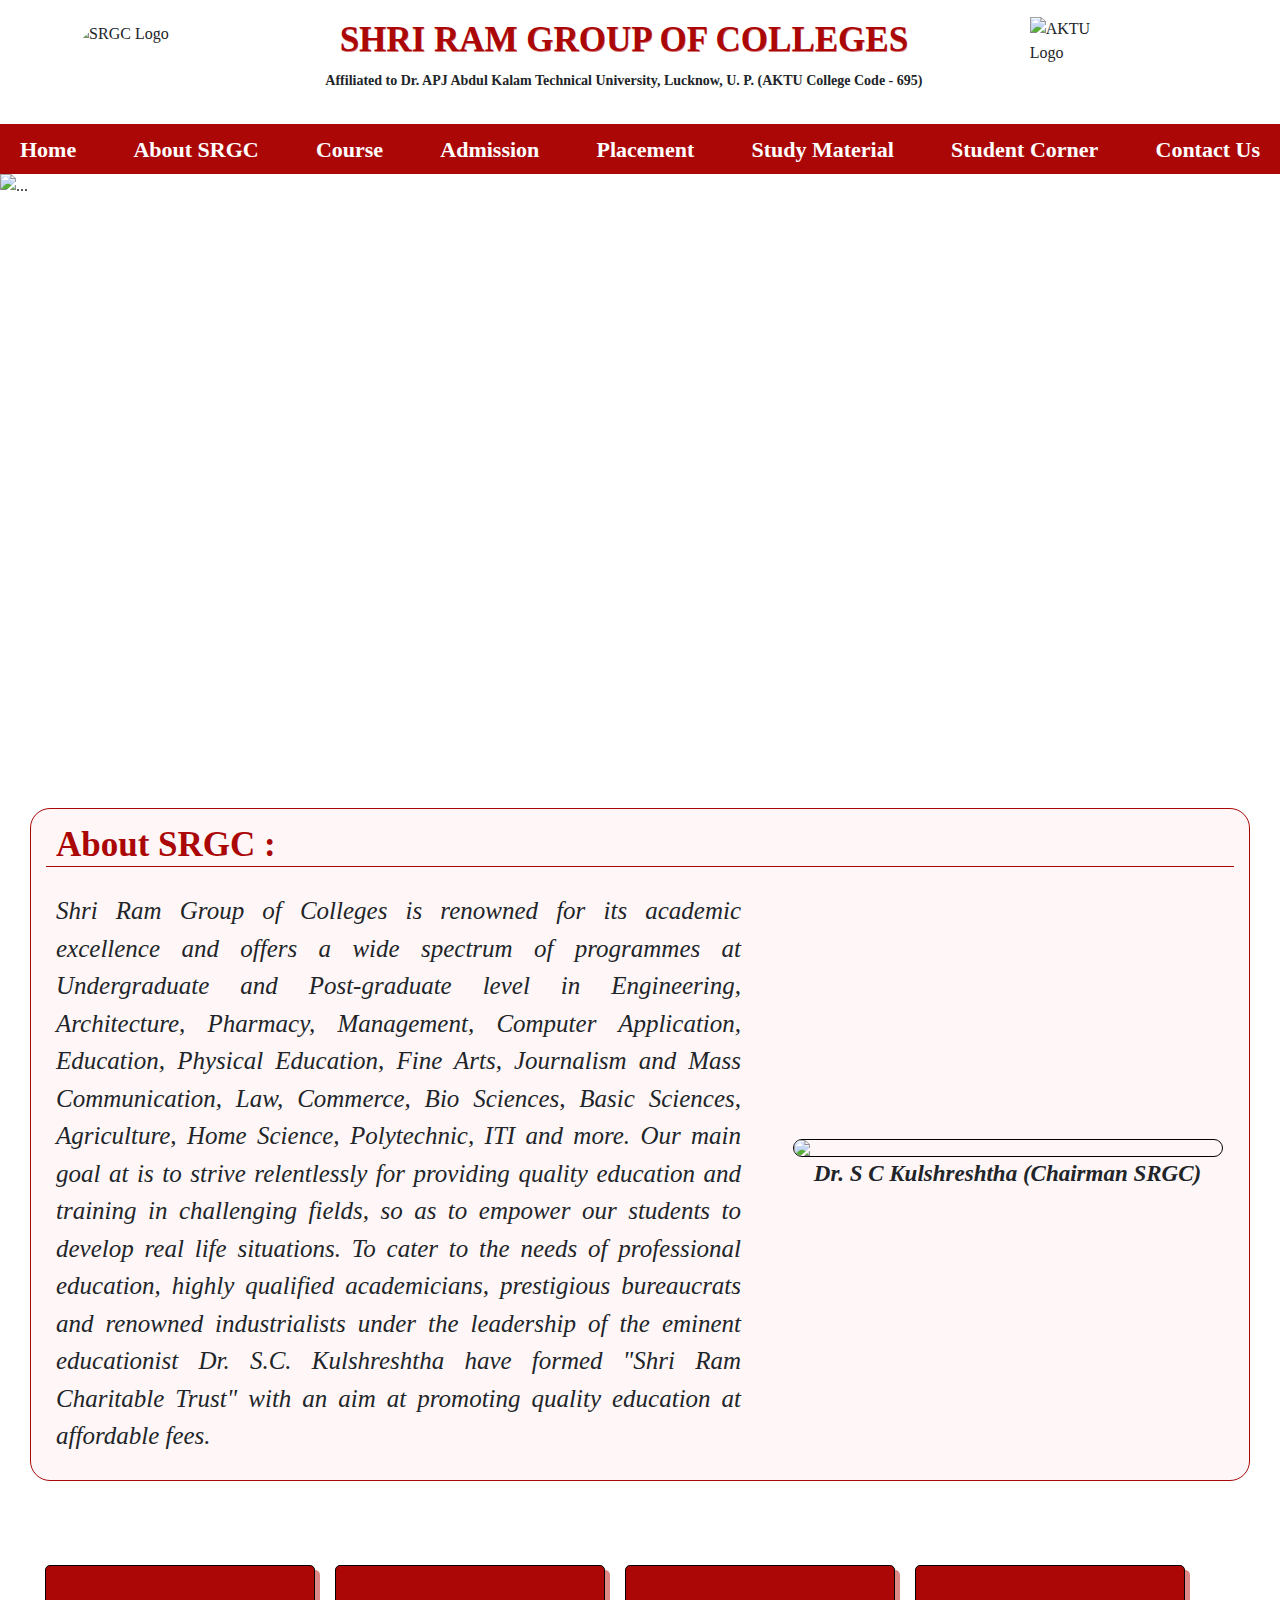
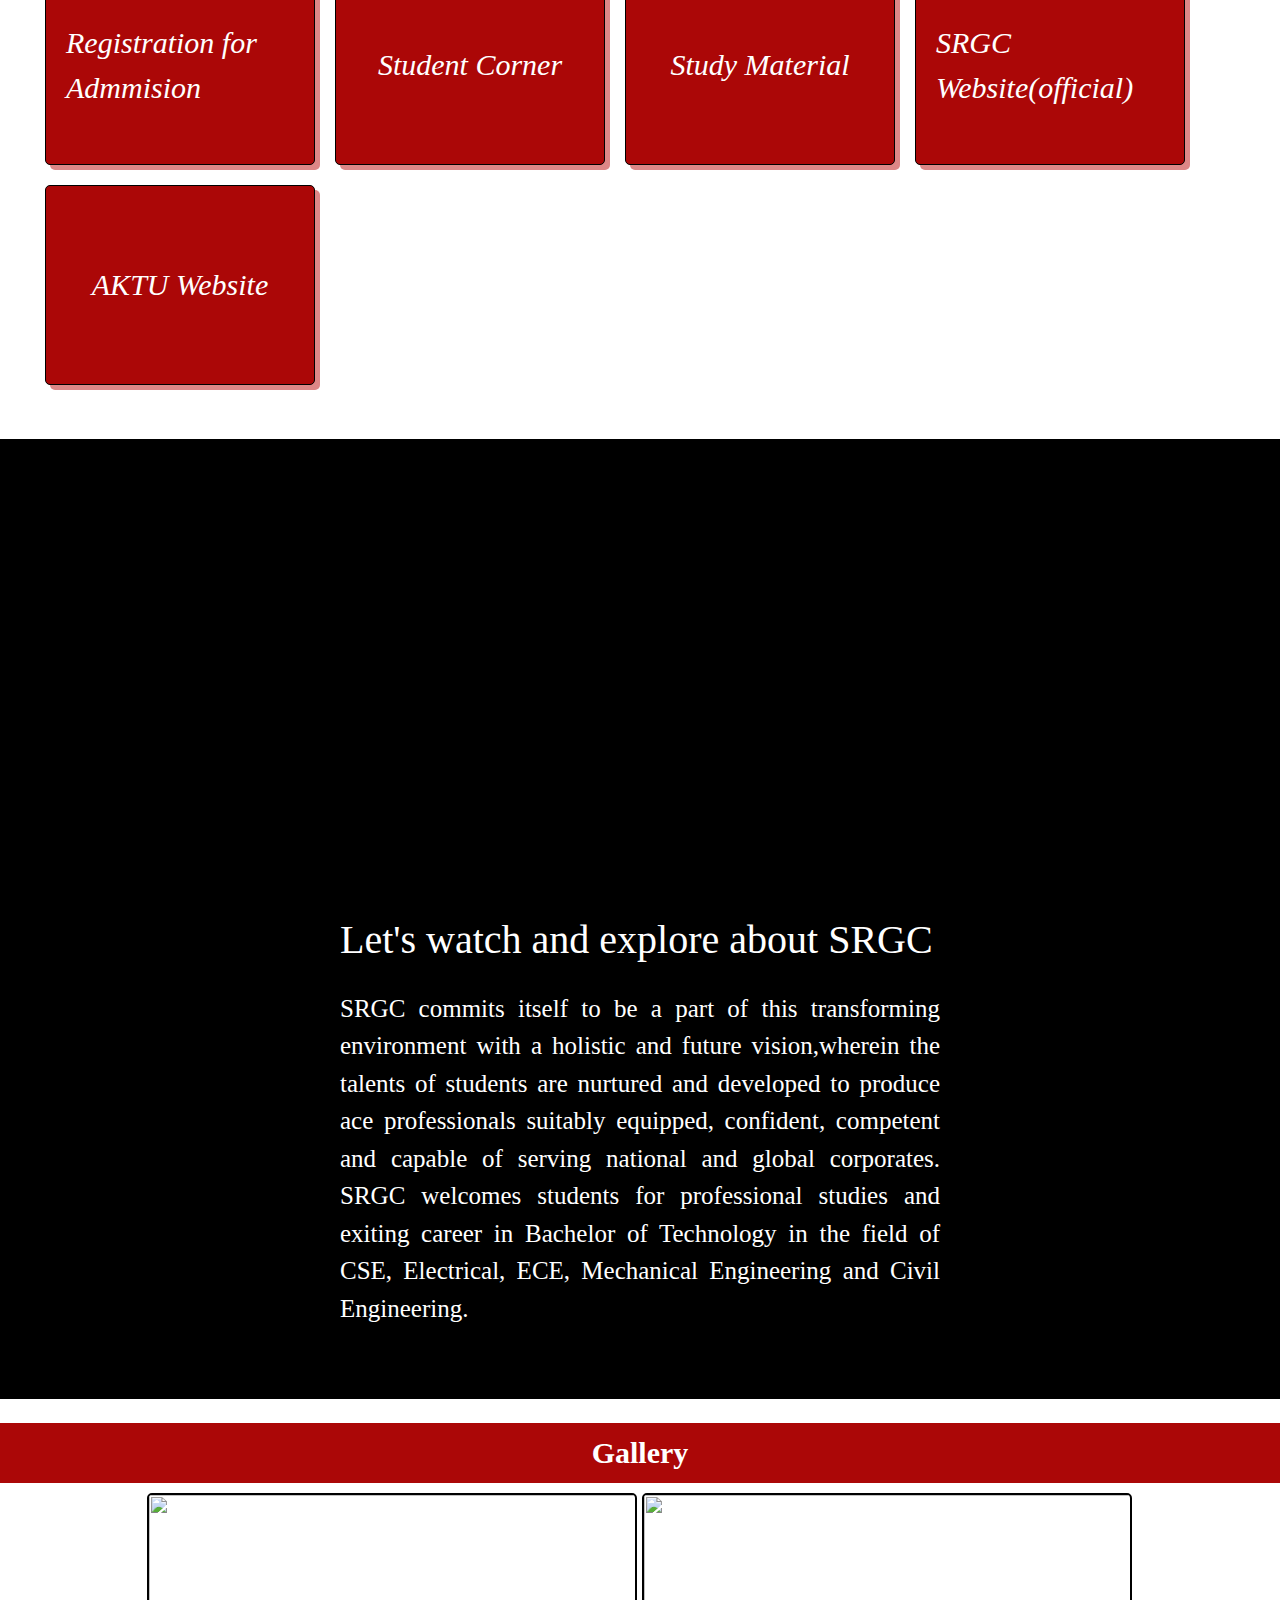
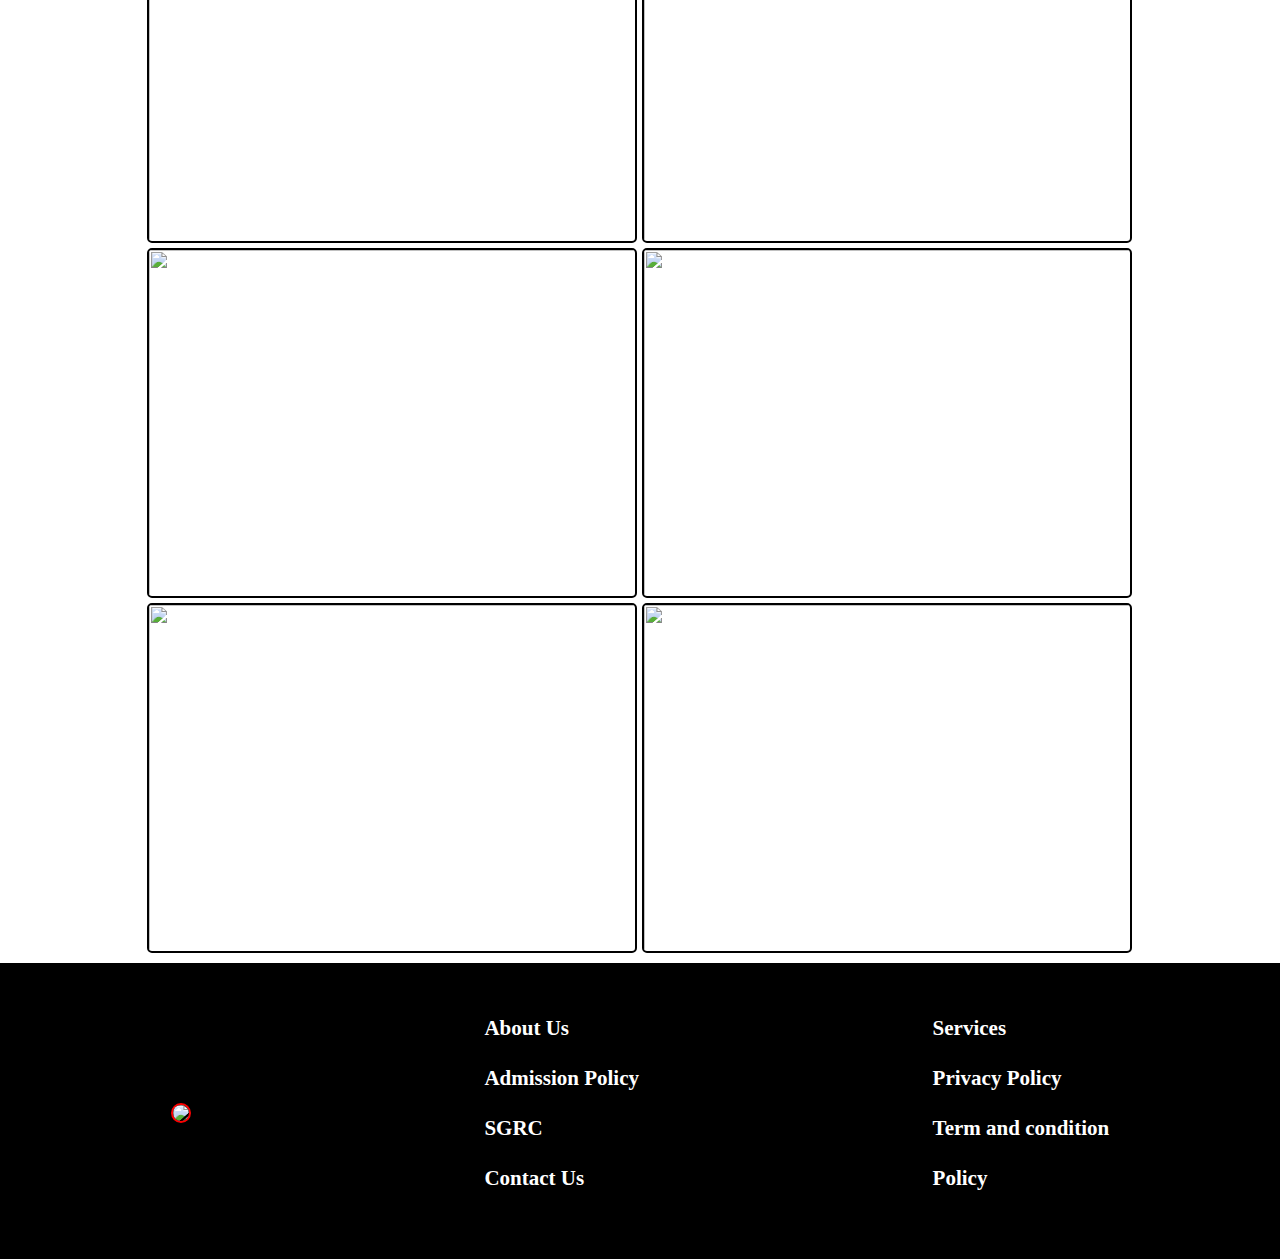
==== index.html @ ceb5efca "Add files via upload" ====
<!DOCTYPE html>
<html lang="en">
<head>
    <meta charset="UTF-8">
    <meta name="viewport" content="width=device-width, initial-scale=1.0">
    <title>SRGC</title>
    <link rel="stylesheet" href="index.css">
    <link href="https://cdn.jsdelivr.net/npm/bootstrap@5.3.3/dist/css/bootstrap.min.css" rel="stylesheet" integrity="sha384-QWTKZyjpPEjISv5WaRU9OFeRpok6YctnYmDr5pNlyT2bRjXh0JMhjY6hW+ALEwIH" crossorigin="anonymous">
    <link rel="stylesheet" href="https://cdnjs.cloudflare.com/ajax/libs/font-awesome/6.4.2/css/all.min.css">
</head>
<body>
    <header>
      <div id="container1">
        <img id="srgcImg" src="asset\srgclogo.png" alt="SRGC Logo">
        <div id="HeadingCont">
            <h1 id="heading1">SHRI RAM GROUP OF COLLEGES</h1>
            <p id="subHeading"> Affiliated to Dr. APJ Abdul Kalam Technical University, Lucknow, U. P. (AKTU College Code - 695)</p>
        </div>
        <img id="AktuLogo" src="asset\AktuLogo2.png" alt="AKTU Logo">
        <hr>
      </div>
    </header>


    <nav>
      <div id="container">        
          <div id="container2"> 
                <div><a class="nav" href="index.html" >Home</a></div>
                <div><a class="nav" href="about.html" >About SRGC</a></div>
                <div><a class="nav" href="course.html" >Course</a></div>
                <div><a class="nav" href="https://www.srgcmzn.com/admission-process.aspx" >Admission</a></div>
                <div><a class="nav" href="https://www.srgcmzn.com/placement-record.aspx">Placement</a></div>
                <div><a class="nav" href="studyMaterial.html">Study Material</a></div>
                <div><a class="nav" href="student.html">Student Corner</a></div>
                <div><a class="nav" href="https://www.srgcmzn.com/contact.aspx" >Contact Us</a></div>
        </div>
        <div id="container3">
          <a href="#" id="toogleButton"><i class="fa-solid fa-bars" id="bar"></i></a>
        </div>
      </div>
    </nav>

    <section>
        <div id="carouselExampleAutoplaying" class="carousel slide" data-bs-ride="carousel">
            <div class="carousel-inner" id="imgCont">

              <div class="carousel-item active">
                <img src="https://srgcmzn.com/images/infra/class-room.jpg"  id="objFit" class="d-block w-100" alt="...">
              </div>
              <div class="carousel-item">
                <img src="https://www.srgcmzn.com/images/bg/bg5.jpg"  id="objFit" class="d-block w-100" alt="...">
              </div>
    
              <div class="carousel-item">
                <img src="https://www.srgcmzn.com/images/gallery/WhatsApp%20Image%202024-07-01%20at%204.26.59%20PM.jpeg"  id="objFit" class="d-block w-100" alt="...">
              </div>
              <div class="carousel-item">
                <img src="https://srgcmzn.com/images/infra/computer-center.jpg"  id="objFit" class="d-block w-100" alt="...">
              </div>
              
             
            </div>
            <button class="carousel-control-prev" type="button" data-bs-target="#carouselExampleAutoplaying" data-bs-slide="prev">
              <span class="carousel-control-prev-icon" aria-hidden="true"></span>
              <span class="visually-hidden">Previous</span>
            </button>
            <button class="carousel-control-next" type="button" data-bs-target="#carouselExampleAutoplaying" data-bs-slide="next">
              <span class="carousel-control-next-icon" aria-hidden="true"></span>
              <span class="visually-hidden">Next</span>
            </button>
          </div>
          <br>
          </section>

          <section>
            <div id="aboutContanier">
              <h1 id="aboutHeading">About SRGC :</h1>
              
              <div id="content1">
              
                  <div id="aboutContent">Shri Ram Group of Colleges is renowned for its academic excellence and offers a wide spectrum of programmes at Undergraduate and Post-graduate level in Engineering, Architecture, Pharmacy, Management, Computer Application, Education, Physical Education, Fine Arts, Journalism and Mass Communication, Law, Commerce, Bio Sciences, Basic Sciences, Agriculture, Home Science, Polytechnic, ITI and more.

                    Our main goal at is to strive relentlessly for providing quality education and training in challenging fields, so as to empower our students to develop real life situations. To cater to the needs of professional education, highly qualified academicians, prestigious bureaucrats and renowned industrialists under the leadership of the eminent educationist Dr. S.C. Kulshreshtha have formed "Shri Ram Charitable Trust" with an aim at promoting quality education at affordable fees.
                  </div>
                  <div id="aboutImg">
                      <img id="chairmanSirPhoto" src="https://www.srgcmzn.com/images/chairman.jpg">
                    <p id="nameHeading">
                      Dr. S C Kulshreshtha
                        (Chairman SRGC)
                    </p>  
                  </div>
              </div>
            </div>
          </section>
          <br>
          <section>
            <div id="boxContainer">
              <a href="https://www.srgcmzn.com/online-registration.aspx"><div class="box1">Registration for Admmision</div></a>
              <a href="student.html"><div class="box1">Student Corner</div></a>
              <a href="studyMaterial.html"><div class="box1">Study Material</div></a>
              <a href="https://www.srgcmzn.com/"><div class="box1">SRGC Website(official)</div></a>
              <a href="https://aktu.ac.in/"><div class="box1">AKTU Website</div></a>

            </div>
          </section>
          <br>
          

          <section>
            <div id="videoContainer">
              <div id="video1">
                <iframe id="video12" src="https://www.youtube.com/embed/95Y4vRmv3OE?si=lNUQW-DYO3XHX2jD" title="YouTube videlo player" frameborder="0" allow="accelerometer; autoplay; clipboard-write; encrypted-media; gyroscope; picture-in-picture; web-share" referrerpolicy="strict-origin-when-cross-origin" allowfullscreen></iframe>
              </div>
              <div id="video2">
                <div id="one1">Let's watch and explore about SRGC</div>
                <div id="two2">SRGC commits itself to be a part of this transforming environment with a holistic and future vision,wherein the talents of students are nurtured and developed to produce ace professionals suitably equipped, confident, competent and capable of serving national and global corporates.

                SRGC welcomes students for professional studies and exiting career in Bachelor of Technology in the field of CSE, Electrical, ECE, Mechanical Engineering and Civil Engineering.</div>
                </div>
            </div>
          </section>

          <section>
            <br>
            <center>
            <div id="headingOfGallery">Gallery</div>
            <div id="gallery">
                <div id="imgDiv1" class="imgDiv"><img class="img" src="https://www.srgcmzn.com/images/academics/engin-tech3.jpg"></div>
                <div id="imgDiv1" class="imgDiv"><img class="img" src="https://www.srgcmzn.com/images/academics/engin-tech4.jpg"></div>
                <div id="imgDiv1" class="imgDiv"><img class="img" src="https://www.srgcmzn.com/images/academics/computer-application21.jpg"></div>
                <div id="imgDiv1" class="imgDiv"><img class="img" src="https://www.srgcmzn.com/images/academics/engin-tech-ece1.jpg"></div>
                <div id="imgDiv1" class="imgDiv"><img class="img" src="https://www.srgcmzn.com/images/academics/ece-spotlight43.jpg"></div>
                <div id="imgDiv1" class="imgDiv"><img class="img" src="https://www.srgcmzn.com/images/academics/me-dept2.jpg"></div>
            </div>
            </center>
        </section>

         <footer>
        <div id="footerContainer">
            <div id="logoImage"><img  id="srgcLogo" src="https://www.srgcmzn.com/images/srgc-logo3.png"></div>
            <div id="oneList">
                <ul>
                    <li><a  class="footerList" href="" >About Us</a></li>
                    <li><a class="footerList" href="" >Admission Policy</a></li>
                    <li><a class="footerList" href="" >SGRC</a></li>
                    <li><a class="footerList" href="" >Contact Us</a></li>
                </ul>
            </div>
            <div id="secondList">
                <ul>
                    <li><a class="footerList" href="" >Services</a></li>
                    <li><a class="footerList" href="" >Privacy Policy</a></li>
                    <li><a class="footerList" href="" >Term and condition</a></li>
                    <li><a class="footerList" href="" >Policy</a></li>
                </ul>
            </div>
        </div>
    </footer>
    
          

          
<script src="https://cdn.jsdelivr.net/npm/bootstrap@5.3.3/dist/js/bootstrap.bundle.min.js" integrity="sha384-YvpcrYf0tY3lHB60NNkmXc5s9fDVZLESaAA55NDzOxhy9GkcIdslK1eN7N6jIeHz" crossorigin="anonymous"></script>

<script src="index.js"></script>
</body> 
</html>
---- index.css ----
*{
    margin : 0px;
    padding : 0px;
    box-sizing: border-box;
    font-family:'Times New Roman', Times, serif;
}
#container1{
    height: 110px;
    width: 100%;
    display: flex;
    align-items: center;
    justify-content:space-around;
    padding: 10px 20px 10px 20px;
    background-color: white;
}
#srgcImg{
    height: 90px;
    width:200px;
    padding:10px;
    border-radius: 150px;
}

#heading1{
    color:#ab0707;
    font-size: 46px;
    font-weight: 800;
    text-shadow: .5px .5px rgb(209, 117, 117);
    padding-bottom:8px;
    text-align: center;
    margin:20px 10px 0px 10px;
    
}
#subHeading{
    font-size:18px;
    font-weight: 550;
}
#AktuLogo{
    height:110px;
    padding: 5px;
}

#container{
    height: 50px;
    width: 100%;
    background-color: #ab0707;
    display: flex;
    justify-content: right;
    align-items: center;

}

#container2{
    height: 50px;
    width: 100%;
    display: flex;
    justify-content: space-between;
    align-items: center;
    padding-left: 20px;
    padding-right: 20px;
    flex-wrap: wrap;
    gap:20px;
}
#container3{
    display: none;
}
.nav{
    color:white;
    text-decoration: none;
    font-size: 22px;
    font-weight: 700;
    line-height: 25px;
}
.nav:hover{
    color:wheat;
    scale:calc(1.01);
    transition: 0.1s ease-in;
}
.nav:active{
    scale: calc(.9);
    transition: 0.2s linear;
}
@media (max-width:1050px) {
    #container{
        height: 30px;
        background-color: #ab0707;
    }
    #bar{
        font-size:22px;
        color: white;
        background-color: #ab0707;
        margin: 20px;
    }
    #container2{
        display: inline-block;
        overflow: initial;
        flex-direction: column;
        position: absolute;
        z-index: 6;
        padding: 0px;
        padding-top: 40px;
        left:-100%;
        transition: 1.5s ease-in-out;
    }
    #container .active1{
       left:0px;
       pointer-events: auto;
    }
    .nav{
        width: 100%;
        justify-content: center;
        align-items: center;
        font-size: 18px;
        line-height: 45px;
        border:1px solid black;
        color: #ab0707;
        font-family:sans-serif;
        background-color:rgb(255, 247, 247);
    }
    #container3{
         display: block;
         z-index: 9;
    }
}


#imgCont{
    height:580px;
}
#objFit{
    object-fit: cover;
    width: 100%;
    height:580px;
}
@media (max-width:1300px){
    #container1{
        height: auto;
        padding: 12px;
    }
    #srgcImg{
        height: 100px;
        width: 160px;
        padding-bottom: 20px;
    }
    #heading1{
        font-size: 35px;
        margin: 1px;
        padding-bottom: 8px;
        font-weight: 700;
    }
    #subHeading{
        font-size: 14px;
        text-align: center;
    }
    #AktuLogo{
        height:100px;
        width: 90px;
    }

}

@media(max-width:560px){

    #container1{
        padding: 8px;
    }
    #srgcImg{
        height: 70px;
        width: 90px;
    }
    #heading1{
        font-size:15px;
        padding-bottom: 4px;
    }
    #subHeading{
        font-size: 8px;
    }
    #AktuLogo{
        margin: 5px;
        height:65px;
        width: 85px;
    }
    #imgCont{
        height:450px;
    }
    #objFit{
        object-fit: auto; 
        width: 100%;
        height:450px;
    }
   
}


#aboutContanier{
    background-color:rgb(255, 247, 247);
    border:1px solid #ab0707;
    border-radius:20px;
    margin: 30px;
}
#aboutHeading{
    
    margin: 15px;
    padding-left:10px;
    font-size: 35px;
    font-weight: bold;
    /* font-style: italic; */
    color: #ab0707;
    border-bottom: 1px solid #ab0707 ;
}
#content1{
    height: auto;
    width: 100%;
    margin: 15px;
    padding: 10px;
    text-align: justify;
    display: flex;
    justify-content: space-between;
    gap:20px;
}
#aboutContent{
    height: auto;
    width: 70%;
    font-size: 25px;
    font-weight: 520;
    font-style: italic;
}

#aboutImg{
    margin: 20px;
    padding: 10px;
    height: auto;
    width: 550px;
    display: flex;
    flex-direction: column;
    justify-content: center;
    align-items: center;

}
#chairmanSirPhoto{
    height: auto;
    width: 430px;
    border: 1px solid black;
    border-radius:10px;
}
#nameHeading{
    font-size: 23px;
    font-weight: bold;
    font-style: italic;
}

@media (max-width:1200px){
    #content1{
        flex-wrap: wrap;
    }
    #aboutContent{
        width: 95%;
    }
}
@media (max-width:700px){
    #aboutContanier{
        margin: 15px;
    }
    #aboutHeading{
        margin: 10px;
        font-size:23px;
    }
    #content1{
        margin: 10px;
    }
    #aboutContent{
        font-size: 13px;
    }
    #aboutImg{
    margin: 10px;
    padding:5px;
    width: 400px;
    display: flex;
}
    #chairmanSirPhoto{
        width: 230px;
    }
    #nameHeading{
        font-size: 14px;
        padding: 1px;
    }

}

#boxContainer{
    /* background-color:whitesmoke; */
    height: auto;
    width: 97%;
    margin: 30px;
    padding-left: 15px;
    display: flex;
    justify-content:left;
    align-items: center;
    gap: 20px;
    flex-wrap: wrap; 
    /* flex-shrink: 1; */

}
#boxContainer a{
    text-decoration: none;
}

.box1{
    height: 200px;
    width: 270px;
    display: flex;
    justify-content: center;
    align-items: center;
    padding:20px;
    gap: 10px;
    background-color: #ab0707;
    font-size: 30px;
    color: white;
    text-decoration: none;
    font-weight: 500;
    font-style: italic;
    border: 1px solid black;
    border-radius:5px;
    box-shadow: 5px 5px rgb(221, 135, 135);
}
.box1:hover{
    background-color: wheat;
    color: black;
    scale:calc(1.05);
    transition:0.2s linear
}

@media (max-width:700px){
    #boxContainer{
        width: 90%;
        margin-top:30px;
        margin-right: 15px;
    }
    .box1{
        height: 120px;
        width: 150px;
        font-size: 16px;
        box-shadow: 3px 3px rgb(221, 135, 135);
    }
}


#videoContainer{
    height: auto;
    width: 100%;
    background-color: black;
    display: flex;
    justify-content: space-evenly;
    align-items: center;
    flex-wrap: wrap;
}
#video1{
    height:400px;
    width:700px;
    display: flex;
}
#video12{
    height:380px;
    width:600px;
    margin: 30px;
}
#video2{
    height:500px;
    width: 600px;
    display: flex;
    flex-direction: column;
    justify-content: center;
    align-items:center;
    margin:30px;
    text-align: justify;
    color: white;
}
#one1{
    height: auto;
    width: 100%;
    text-align: left;
    font-size: 40px;
    padding-bottom: 20px;
}
#two2{
    height: auto;
    width: 100%;
    font-size: 25px;
}

@media(max-width:700px){
    #video1{
        height:auto;
        width: 360px;
    }
    #video12{
        height: 180px;
        width: 360px;
        right:10px;
    }
    #video2{
        height: auto;
    }
    #one1{
        font-size: 20px;
    }
    #two2{
        font-size:13px ;
    }
}

#headingOfGallery{
    height: 60px;
    width: 100%;
    font-size: 30px;
    font-weight: 600;
    display: flex;
    justify-content: center;
    align-items: center;
    /* margin: 15px; */
    background-color: #ab0707;
    color: white;
    text-align: center;
}

#gallery{
    height: auto;
    width: 98%;
    display: flex;
    justify-content: center;
    align-items: center;
    gap:5px;
    flex-wrap: wrap;
    margin: 10px;
   
}
.img{
    height: 350px;
    width: 490px;
    border-radius: 5px;
    border:2px solid black;
}
@media(max-width:510px){
    .img{
        height: 250px;
        width: 320px;
    }
}
@media(max-width:320px){
    .img{
        height:200px;
        width:260px;
    }
}


#footerContainer{
    height: auto;
    width: 100%;
    background-color: black;
    color: white;
    display: flex;
    justify-content: space-around;
    align-items: center;
    /* margin: 20px; */
    flex-wrap: wrap;
    padding: 40px;
    font-size: 21px;
    font-weight: 600;
    line-height: 50px;
}
.footerList{
    color: white;
    text-decoration: none;
}
#srgcLogo{
    height: 80px;
    border: 2px solid red;
    border-radius: 20px;
}
a{
    color: white;
    text-decoration: none;
}
li{
    list-style: none;
}
@media(max-width:450px){
    #srgcLogo{
        width:350px;
    }
}
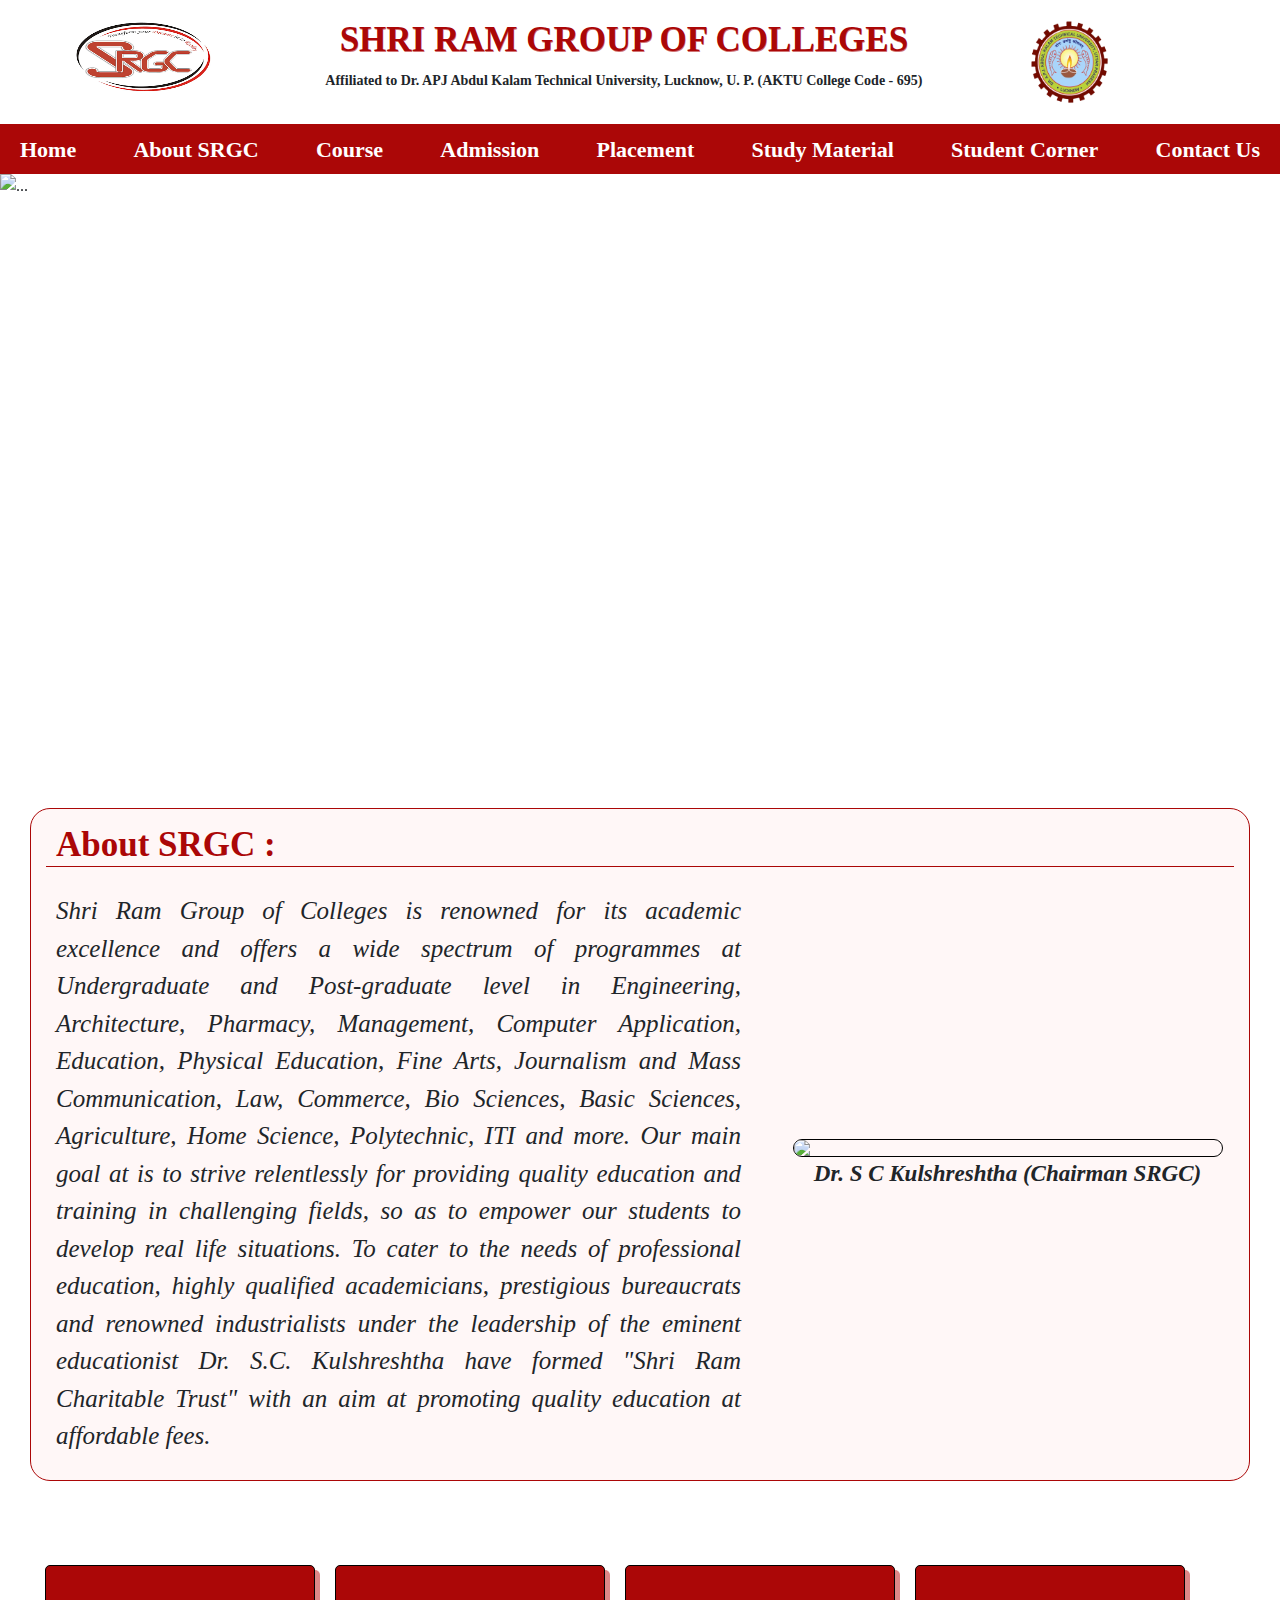
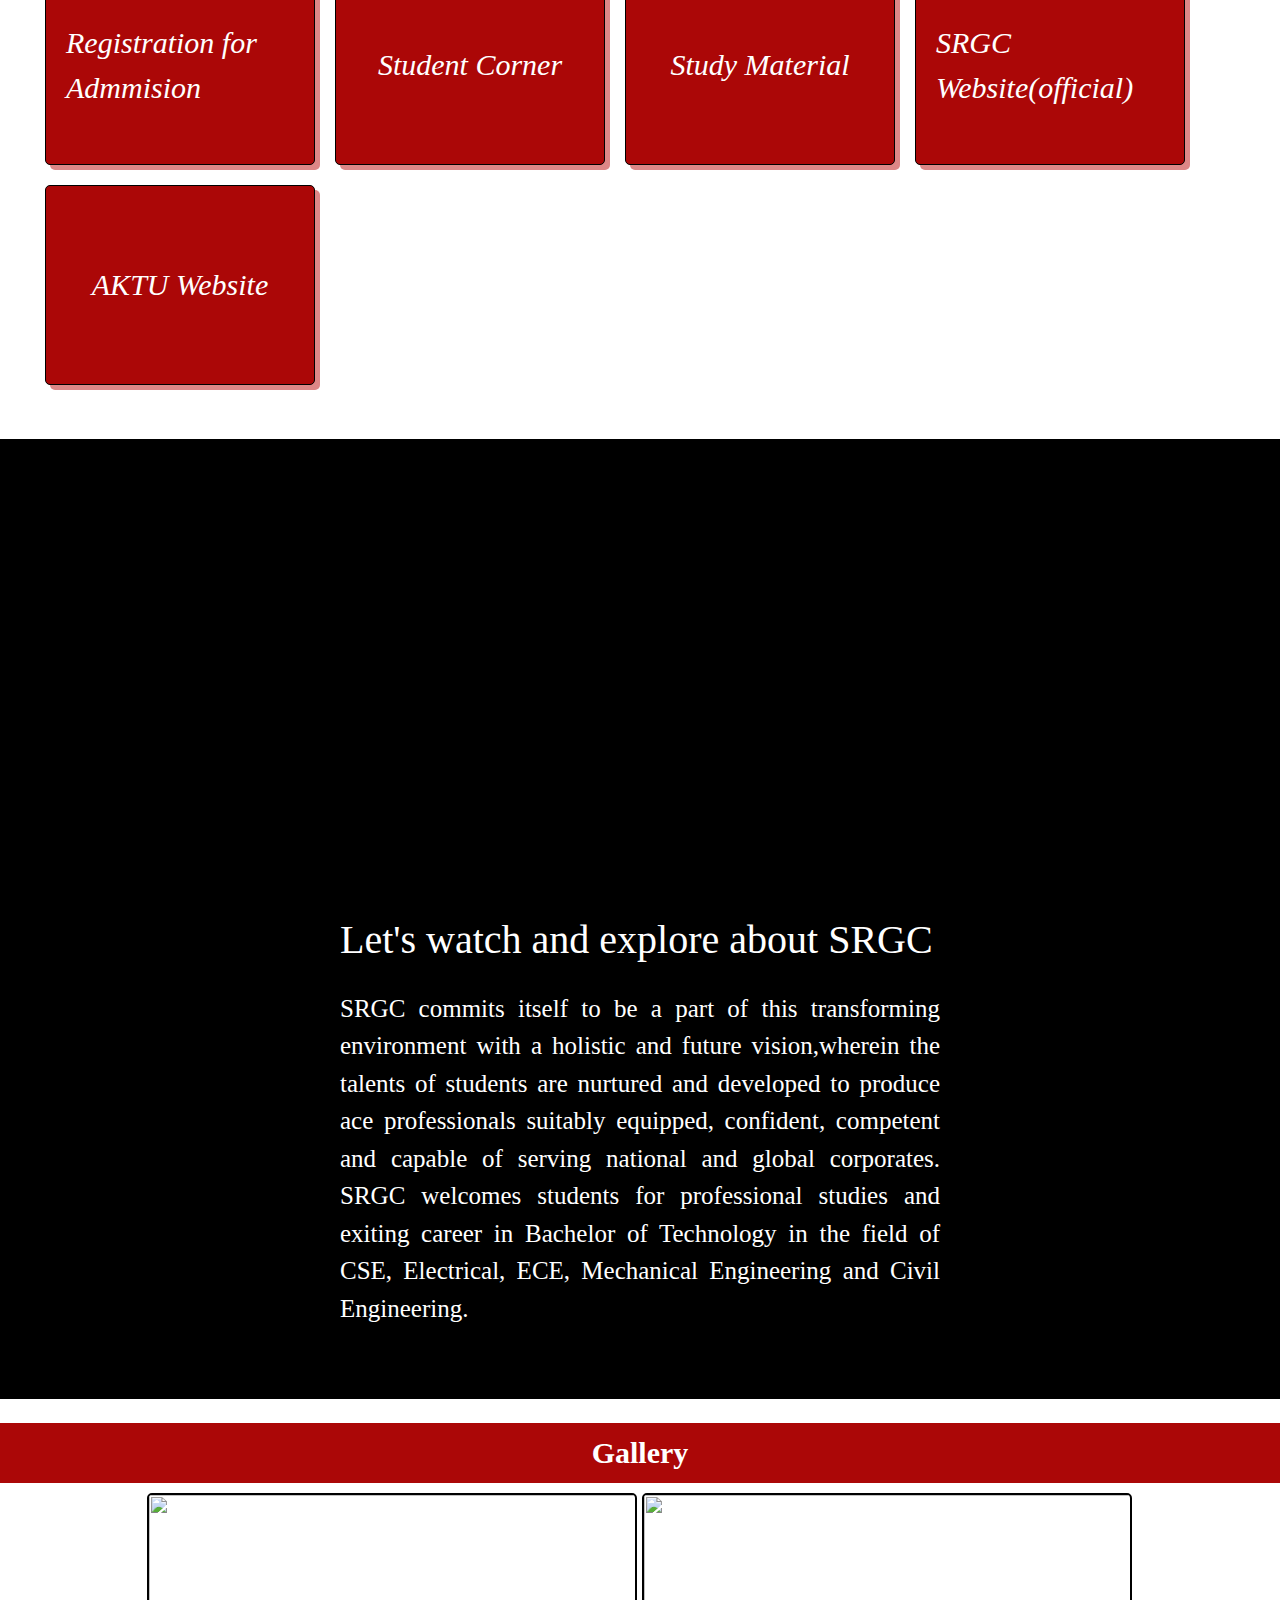
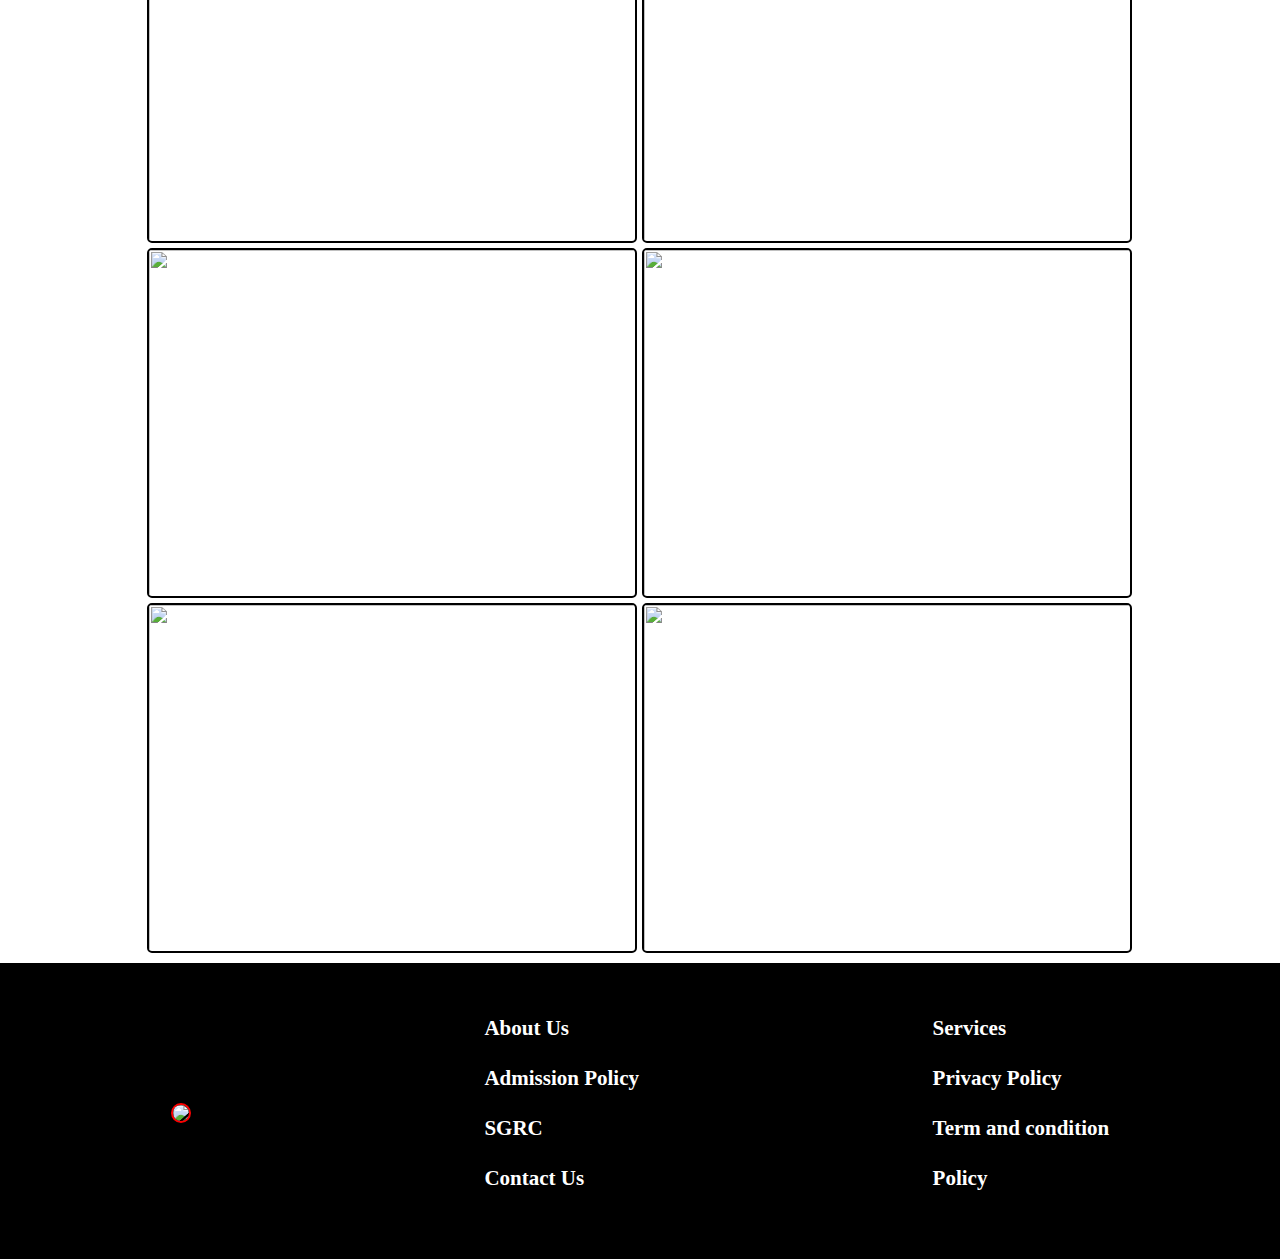
==== commit f8c2eb35: "Update index.html" ====
--- a/index.html
+++ b/index.html
@@ -28,7 +28,7 @@
                 <div><a class="nav" href="index.html" >Home</a></div>
                 <div><a class="nav" href="about.html" >About SRGC</a></div>
                 <div><a class="nav" href="course.html" >Course</a></div>
-                <div><a class="nav" href="https://www.srgcmzn.com/admission-process.aspx" >Admission</a></div>
+                <div><a class="nav" href="https://sites.google.com/view/addmissionsrgc/home" >Admission</a></div>
                 <div><a class="nav" href="https://www.srgcmzn.com/placement-record.aspx">Placement</a></div>
                 <div><a class="nav" href="studyMaterial.html">Study Material</a></div>
                 <div><a class="nav" href="student.html">Student Corner</a></div>
@@ -164,4 +164,4 @@
 
 <script src="index.js"></script>
 </body> 
-</html>+</html>
--- a/index.css
+++ b/index.css
@@ -486,6 +486,6 @@
 }
 @media(max-width:450px){
     #srgcLogo{
-        width:350px;
-    }
-}+        width:300px;
+    }
+}
